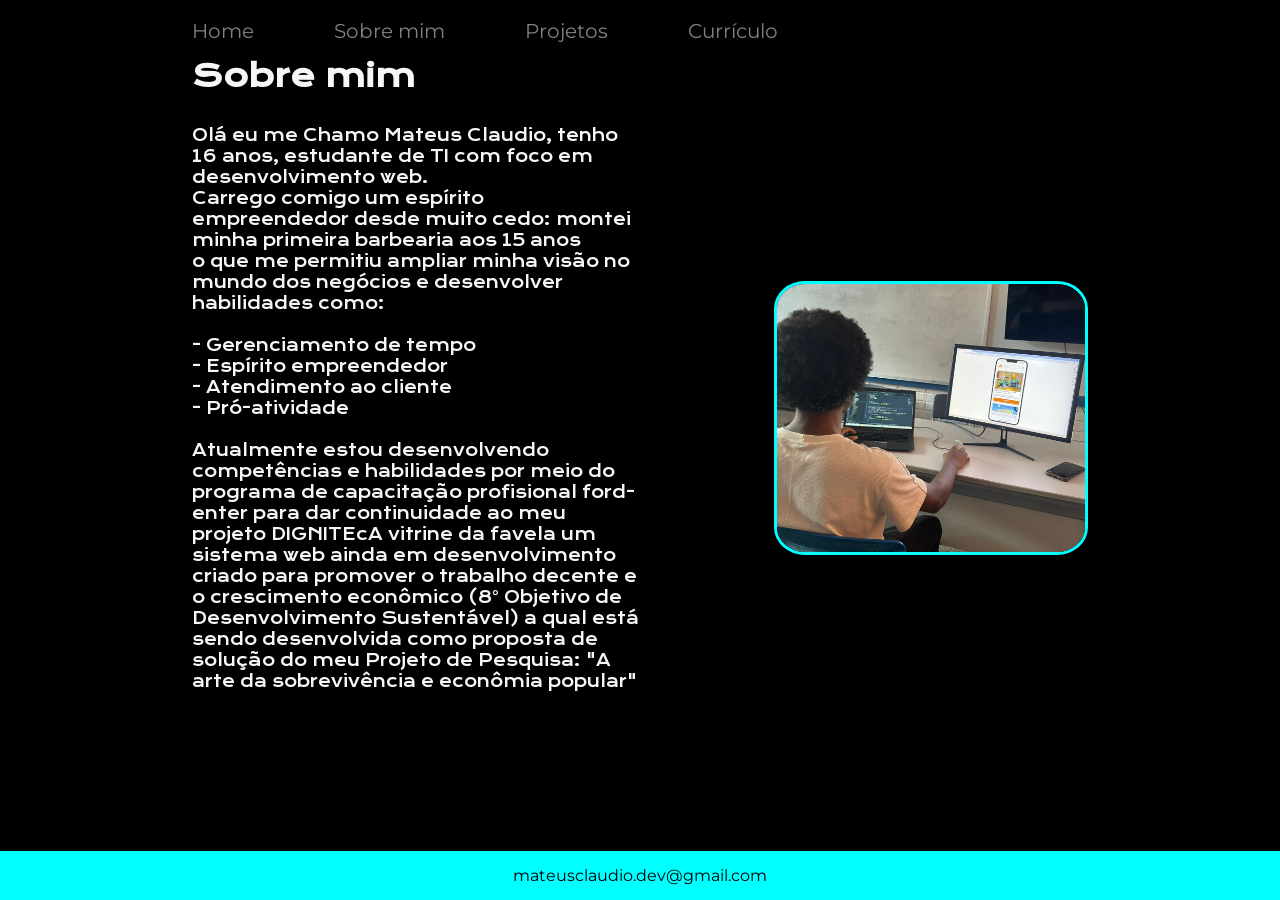
==== about.html @ b3769700 "Aprendendo git" ====
<!DOCTYPE html>
<html lang="pt-br">
<head>
    <meta charset="UTF-8">
    <meta name="viewport" content="width=device-width, initial-scale=1.0">
    <link rel="stylesheet" href="/css/style.css">
    <link rel="stylesheet" href="/css/about.css">
    <title>Projetos</title>
</head>
<body>
    <header>
        <nav class="cabecalho">
            <a class="cabecalho__menu__link" href="/index.html">Home</a>
            <a class="cabecalho__menu__link" href="/about.html">Sobre mim</a>
            <a class="cabecalho__menu__link" href="/projetos.html">Projetos</a>
            <a class="cabecalho__menu__link" href="/curriculo.html">Currículo</a>
        </nav>
    </header>
    <main class="apresentacao">
        <section class="apresentacao__conteudo">
            <h1 class="conteudo__titulo">Sobre mim</h1> 
            <p class="conteudo__links">Olá eu me Chamo Mateus Claudio, tenho 16 anos, estudante de TI com foco em desenvolvimento web. <br>
                                       Carrego comigo um espírito empreendedor desde muito cedo: montei minha primeira barbearia aos 15 anos <br>
                                        o que me permitiu ampliar minha visão no mundo dos negócios e desenvolver habilidades como: <br> <br>
            <span>
                - Gerenciamento de tempo <br>
                - Espírito empreendedor <br>
                - Atendimento ao cliente <br>
                - Pró-atividade <br> <br>
            </span>
            Atualmente estou desenvolvendo competências e habilidades por meio do programa de capacitação profisional ford-enter para dar continuidade ao meu projeto DIGNITEcA vitrine da favela um sistema web ainda em desenvolvimento criado para promover o trabalho decente e o crescimento econômico (8° Objetivo de Desenvolvimento Sustentável) a qual está sendo desenvolvida como proposta de solução do meu Projeto de Pesquisa: "A arte da sobrevivência e econômia popular"</p>
        </section>
        <img  class="apresentacao__imagem" src="/img/mateus.programando.jpeg" alt="Mateus programando">
    </main>

   
    <footer class="rodape">
        <p>mateusclaudio.dev@gmail.com</p>
    </footer>

</body>
</html>
---- css/style.css ----
@import url('https://fonts.googleapis.com/css2?family=Krona+One&family=Montserrat:ital,wght@0,100..900;1,100..900&display=swap');


:root {
    --cor-primaria: black;
    --cor-secundaria: #f6f6f6;
    --cor-terciaria: aqua;
    --cor-extra: grey;
    --cor-hover: #272727;

    --fonte-primaria: 'Krona One', sans-serif;
    --fonte-secundaria: 'Montserrat', sans-serif;

}

* {
    margin: 0;
    padding: 0;
    box-sizing: border-box;
}
body {
    background-color: var(--cor-primaria);
    color: var(--cor-secundaria);
}

.cabecalho {
    display: flex;
    gap: 80px;
    justify-content: flex-start;
    padding: 1.5% 0 0 15%;
}

.cabecalho__menu__link {
    font-family: var(--fonte-secundaria);
    text-decoration: none;
    font-weight: 600px;
    font-size: 1.25rem;
    color: var(--cor-extra);
    
}

.cabecalho__menu__link:hover {
    background-color: var(--cor-hover);
    color: var(--cor-secundaria);
    padding: 5px;
    border-radius: 3px;
    border-bottom: solid 1px var(--cor-terciaria);
    transition: 0.3s;
}

.apresentacao {
    box-sizing: border-box;
    padding: 1.1% 15%;
    display: flex;
    align-items: center;
    justify-content: space-between;
    gap: 82px;
}

.apresentacao__conteudo {
    width: 50%;
    display: flex;
    flex-direction: column;
    gap: 30px;
}

.conteudo__titulo {
    font-size: 1.9rem;
    font-family: var(--fonte-primaria)
}

strong {
    color: var(--cor-terciaria);
}

.conteudo__sub-titulo {
    font-size: 1.25rem;
    font-family: var(--fonte-secundaria)
}


.apresentacao__imagem {
    border-radius: 10%;
    border: 3px solid var(--cor-terciaria);
    width: 35%;
}

.conteudo__links {
    display: flex;
    align-items: flex-start;
    flex-direction: column;
    justify-content: space-between;
    margin-bottom: 50px;
}

.titulo-container__links {
    font-family: var(--fonte-primaria);
    font-weight: 400;
    font-size: 1.25rem;
}

.link__redes-sociais {
    font-family: var(--fonte-secundaria);
    display: flex;
    justify-content: center;
    gap: 16px;
    color: var(--cor-secundaria);
    border: 2px solid var(--cor-terciaria);
    text-align: center;
    align-items: center;
    font-weight: 600;
    width: 50%;
    border-radius: 8px;
    font-size: 1.25rem;
    text-decoration: none;
    padding: 10px ;
    margin-top: 21px;

}

.link__redes-sociais:hover {
    background-color: var(--cor-hover);
}

.icon-redes-sociais {
    border: none;
    width: 10%;
    height: 10%;
}

.rodape {
    bottom: 0;
    width: 100%;
    padding: 15px;
    color: var(--cor-primaria);
    position: fixed;
    font-weight: 400px;
    text-align: center;
    font-family: var(--fonte-secundaria);
    background-color: var(--cor-terciaria)
}

@media (max-width: 1200px) {
    .cabecalho {
        padding: 5%;
        justify-content: space-around;
    }

    .apresentacao {
        flex-direction: column-reverse;
        padding: 5%;
    }

    .apresentacao__conteudo {
        width: auto;
    }

    .conteudo__links {
        align-items: center;
    }

}
---- css/about.css ----
.apresentacao__conteudo {
    font-family: 'Krona One', sans-serif;
    font-size: 1rem;
    margin-bottom: 4%;
}
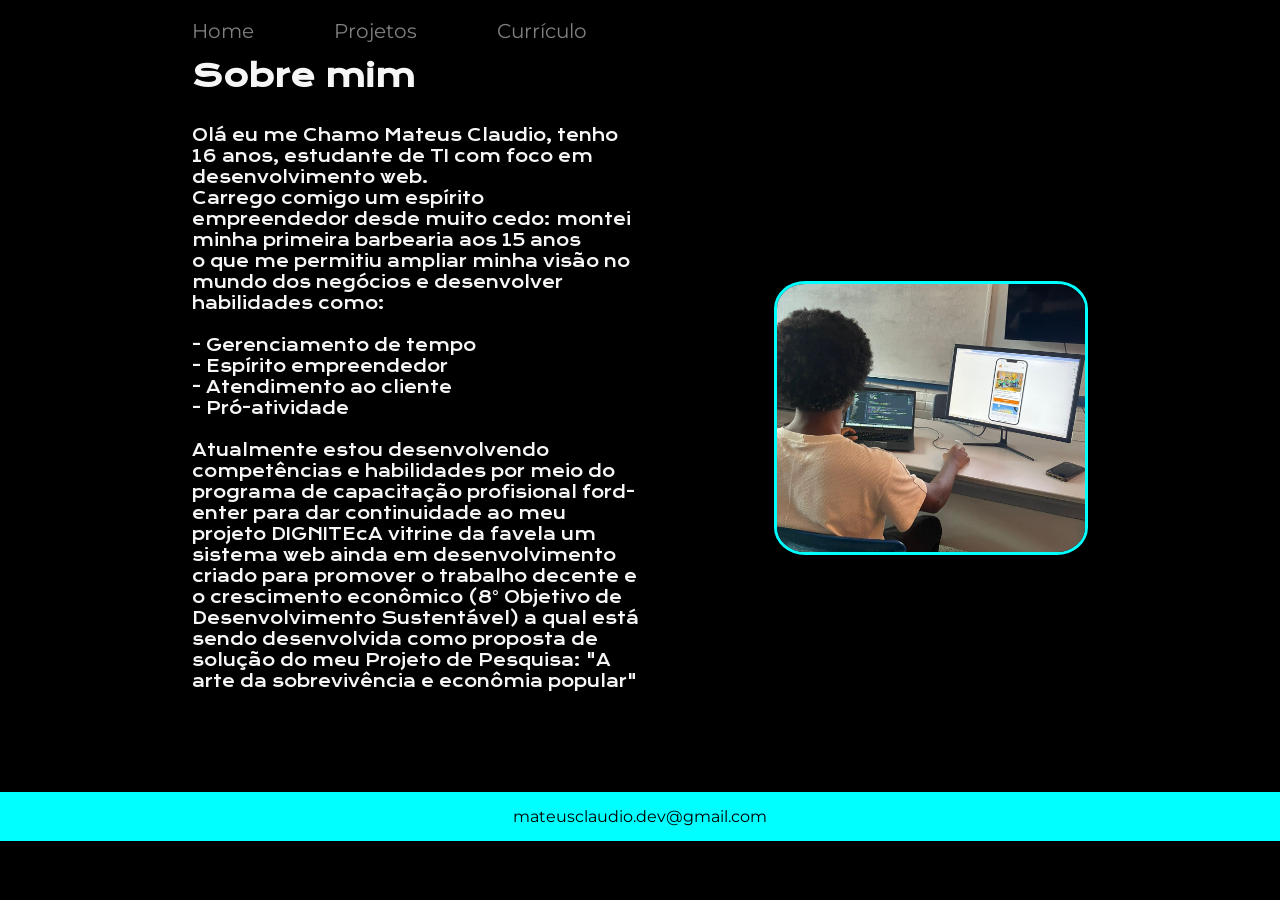
==== commit b092c116: "Atualização do cabeçalho do layout mobile" ====
--- a/about.html
+++ b/about.html
@@ -3,17 +3,16 @@
 <head>
     <meta charset="UTF-8">
     <meta name="viewport" content="width=device-width, initial-scale=1.0">
-    <link rel="stylesheet" href="/css/style.css">
-    <link rel="stylesheet" href="/css/about.css">
+    <link rel="stylesheet" href="css/style.css">
+    <link rel="stylesheet" href="css/about.css">
     <title>Projetos</title>
 </head>
 <body>
     <header>
         <nav class="cabecalho">
-            <a class="cabecalho__menu__link" href="/index.html">Home</a>
-            <a class="cabecalho__menu__link" href="/about.html">Sobre mim</a>
-            <a class="cabecalho__menu__link" href="/projetos.html">Projetos</a>
-            <a class="cabecalho__menu__link" href="/curriculo.html">Currículo</a>
+            <a class="cabecalho__menu__link" href="index.html">Home</a>
+            <a class="cabecalho__menu__link" href="projetos.html">Projetos</a>
+            <a class="cabecalho__menu__link" href="curriculo.html">Currículo</a>
         </nav>
     </header>
     <main class="apresentacao">
@@ -30,7 +29,7 @@
             </span>
             Atualmente estou desenvolvendo competências e habilidades por meio do programa de capacitação profisional ford-enter para dar continuidade ao meu projeto DIGNITEcA vitrine da favela um sistema web ainda em desenvolvimento criado para promover o trabalho decente e o crescimento econômico (8° Objetivo de Desenvolvimento Sustentável) a qual está sendo desenvolvida como proposta de solução do meu Projeto de Pesquisa: "A arte da sobrevivência e econômia popular"</p>
         </section>
-        <img  class="apresentacao__imagem" src="/img/mateus.programando.jpeg" alt="Mateus programando">
+        <img  class="apresentacao__imagem" src="img/mateus.programando.jpeg" alt="Mateus programando">
     </main>
 
    
--- a/css/style.css
+++ b/css/style.css
@@ -133,7 +133,6 @@
     width: 100%;
     padding: 15px;
     color: var(--cor-primaria);
-    position: fixed;
     font-weight: 400px;
     text-align: center;
     font-family: var(--fonte-secundaria);
@@ -142,6 +141,7 @@
 
 @media (max-width: 1200px) {
     .cabecalho {
+        gap: 10px;
         padding: 5%;
         justify-content: space-around;
     }
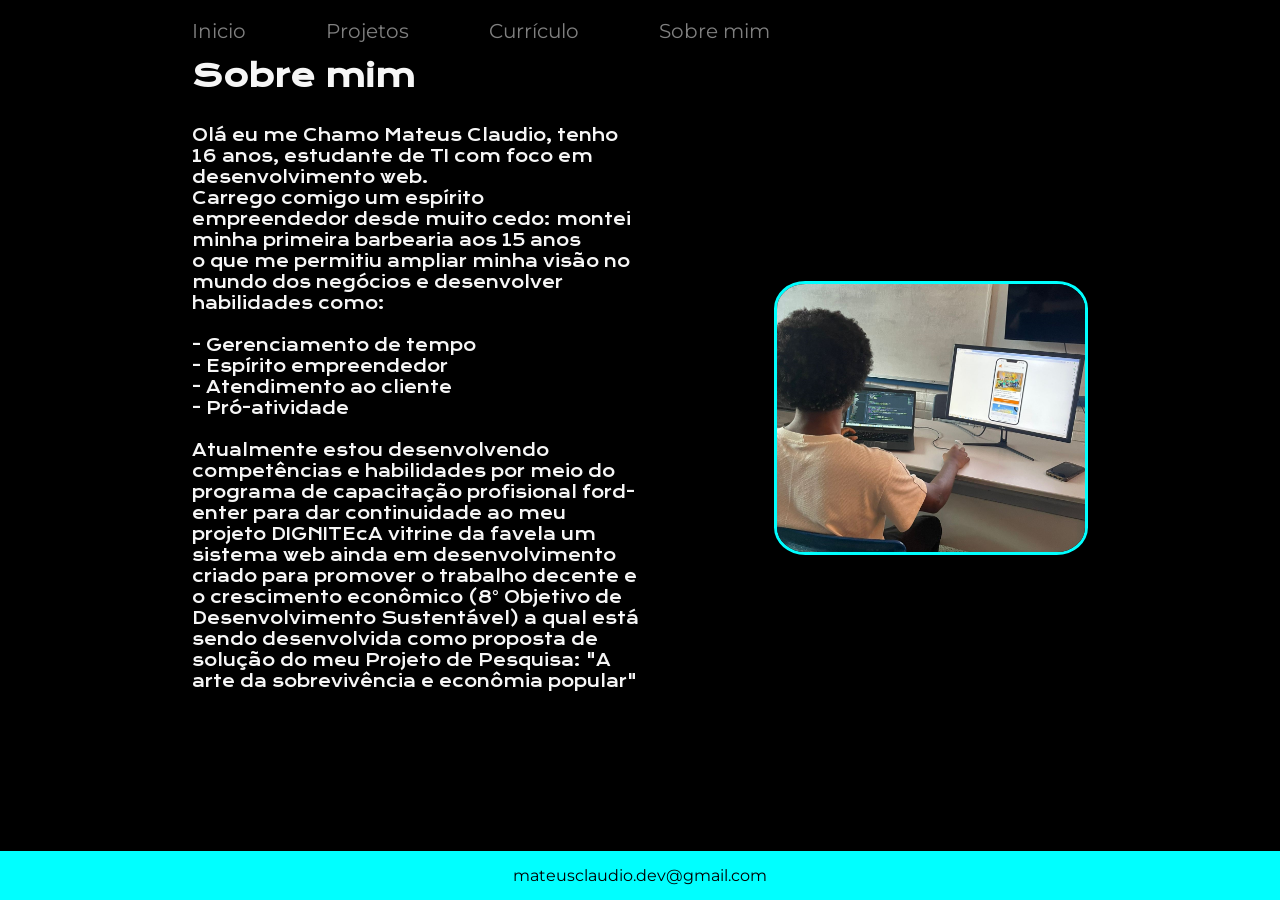
==== commit d859bc7f: "Adicionando menu hamburguer" ====
--- a/about.html
+++ b/about.html
@@ -5,15 +5,25 @@
     <meta name="viewport" content="width=device-width, initial-scale=1.0">
     <link rel="stylesheet" href="css/style.css">
     <link rel="stylesheet" href="css/about.css">
-    <title>Projetos</title>
+    <link rel="stylesheet" href="https://cdnjs.cloudflare.com/ajax/libs/font-awesome/6.0.0/css/all.min.css">
+    <title>Sobre mim</title>
 </head>
 <body>
     <header>
+        <span id="open__menu"><i class="fa-solid fa-bars" style="color: rgb(255, 255, 255);"></i></span>
         <nav class="cabecalho">
-            <a class="cabecalho__menu__link" href="index.html">Home</a>
-            <a class="cabecalho__menu__link" href="projetos.html">Projetos</a>
+            <a class="cabecalho__menu__link" href="index.html">Inicio</a>
+            <a class="cabecalho__menu__link" href="projetos.html">Projetos</a> 
             <a class="cabecalho__menu__link" href="curriculo.html">Currículo</a>
+            <a class="cabecalho__menu__link" href="about.html">Sobre mim</a>
         </nav>
+        <div class="cabecalho__mobile">
+            <span id="exit__menu"><i class="fa-solid fa-xmark" style="color: rgb(255, 255, 255);"></i></span>
+            <a class="cabecalho__menu__link__mobile" href="index.html">Inicio</a>
+            <a class="cabecalho__menu__link__mobile" href="projetos.html">Projetos</a> 
+            <a class="cabecalho__menu__link__mobile" href="curriculo.html">Currículo</a>
+            <a class="cabecalho__menu__link__mobile" href="about.html">Sobre mim</a>
+        </div>
     </header>
     <main class="apresentacao">
         <section class="apresentacao__conteudo">
@@ -36,6 +46,6 @@
     <footer class="rodape">
         <p>mateusclaudio.dev@gmail.com</p>
     </footer>
-
+    <script src="script.js"></script>
 </body>
 </html>
--- a/css/style.css
+++ b/css/style.css
@@ -18,17 +18,27 @@
     padding: 0;
     box-sizing: border-box;
 }
+
 body {
     background-color: var(--cor-primaria);
     color: var(--cor-secundaria);
 }
 
+.cabecalho__mobile {
+    display: none;
+}
+
+#open__menu {
+    display: none;
+}
+
 .cabecalho {
     display: flex;
     gap: 80px;
     justify-content: flex-start;
     padding: 1.5% 0 0 15%;
 }
+
 
 .cabecalho__menu__link {
     font-family: var(--fonte-secundaria);
@@ -131,7 +141,8 @@
 .rodape {
     bottom: 0;
     width: 100%;
-    padding: 15px;
+    padding:  15px;
+    position: fixed;
     color: var(--cor-primaria);
     font-weight: 400px;
     text-align: center;
@@ -140,13 +151,14 @@
 }
 
 @media (max-width: 1200px) {
+
     .cabecalho {
-        gap: 10px;
-        padding: 5%;
-        justify-content: space-around;
+        align-items: center;
+        justify-content: center;
     }
 
     .apresentacao {
+        margin-top: 0;
         flex-direction: column-reverse;
         padding: 5%;
     }
@@ -159,4 +171,46 @@
         align-items: center;
     }
 
+}
+
+@media (max-width: 600px) {
+    header {
+        display: flex;
+    }
+
+    .cabecalho {
+        display: none;
+    }
+
+    #open__menu {
+        scale: 1.5;
+        padding: 20px;
+        display: flex;
+        color: rgb(140, 173, 19);
+    }
+
+    #exit__menu {
+        display: flex;
+        margin-left: 85%;
+        scale: 1.5;
+    }
+
+    .cabecalho__mobile {
+        display: none;
+        gap: 15px;
+        padding: 5%;
+        margin-top: 1px;
+        align-items: start;
+        flex-direction: column;
+        height: 100vh;
+        width: 40%;
+        position: fixed;
+        background-color: var(--cor-terciaria);
+    }
+
+    .cabecalho__menu__link__mobile {
+        text-decoration: none;
+        color: var(--cor-primaria);
+        top: 1px;
+    }
 }
--- a/css/about.css
+++ b/css/about.css
@@ -1,5 +1,56 @@
+.cabecalho__mobile {
+    display: none;
+}
+
+#open__menu {
+    display: none;
+}
+
+
 .apresentacao__conteudo {
     font-family: 'Krona One', sans-serif;
     font-size: 1rem;
     margin-bottom: 4%;
 }
+
+@media (max-width: 600px) {
+    header {
+        display: flex;
+    }
+
+    .cabecalho {
+        display: none;
+    }
+
+    #open__menu {
+        scale: 1.5;
+        padding: 20px;
+        display: flex;
+    }
+
+    #exit__menu {
+        display: flex;
+        margin-left: 85%;
+        scale: 1.5;
+        color: var(--cor-secundaria);
+    }
+
+    .cabecalho__mobile {
+        display: none;
+        gap: 15px;
+        padding: 5%;
+        margin-top: 1px;
+        align-items: start;
+        flex-direction: column;
+        height: 100vh;
+        width: 40%;
+        position: fixed;
+        background-color: var(--cor-terciaria);
+    }
+
+    .cabecalho__menu__link__mobile {
+        text-decoration: none;
+        color: var(--cor-primaria);
+        top: 1px;
+    }
+}
